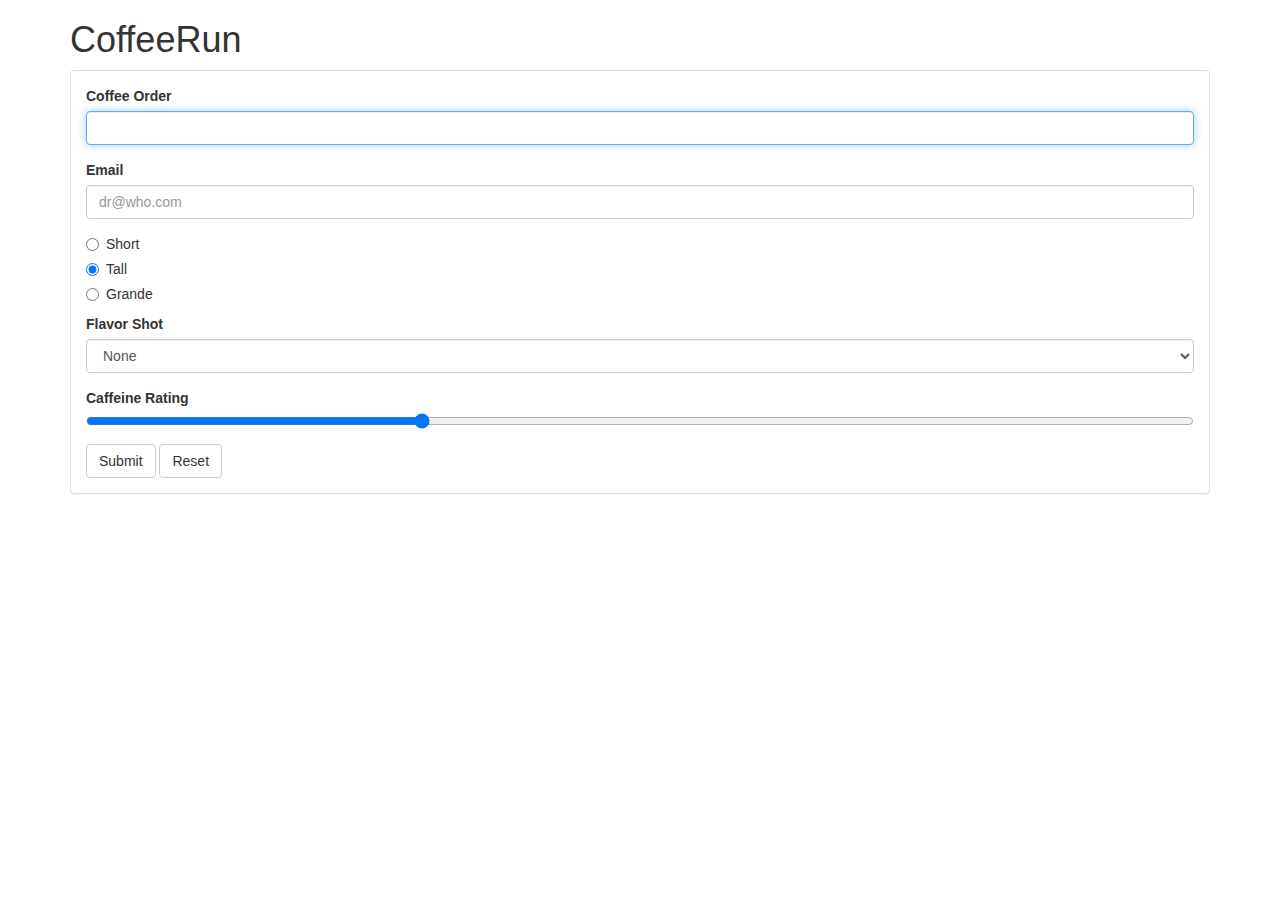
==== index.html @ f1c4be8f "Initial commit" ====
<!doctype html>
<html>
  <head>
    <meta charset="utf-8"/>
    <title>Coffee Run</title>
    <link rel="stylesheet" href="https://cdnjs.cloudflare.com/ajax/libs/twitter-bootstrap/3.3.7/css/bootstrap.min.css">
    <link rel="stylesheet" href="css/styles.css">
  </head>
  <body class="container">
    <header>
      <h1>CoffeeRun</h1>
    </header>
    <section>
      <div class="panel panel-default">
          
        <div class="panel-body">
          <form data-coffee-order="form">
            <div class="form-group">
              <label for="coffeeOrder">Coffee Order</label>
              <input class="form-control" name="coffee" id="coffeeOrder" autofocus>
            </div>
            <div class="form-group">
              <label for="emailInput">Email</label>
              <input class="form-control" type="email" name="emailAddress" id="emailInput" value="" placeholder="dr@who.com">
            </div>
            <div class="radio">
              <label>
                <input type="radio" name="size" value="short">
                Short
              </label>
            </div>
            <div class="radio">
              <label>
                <input type="radio" name="size" value="tall" checked>
                Tall
              </label>
            </div>
            <div class="radio">
              <label>
                <input type="radio" name="size" value="grande">
                Grande
              </label>
            </div>
            <div class="form-group">
              <label for="flavorShot">Flavor Shot</label>
              <select id="flavorShot" class="form-control" name="flavor">
                <option value="">None</option>
                <option value="caramel">Caramel</option>
                <option value="almond">Almond</option>
                <option value="mocha">Mocha</option>
              </select>
            </div>
            <div class="form-group">
              <label for="strengthLevel">Caffeine Rating</label>
              <input name="strength" id="strengthLevel" type="range" value="30">
            </div>
            <button type="submit" class="btn btn-default">Submit</button>
            <button type="reset" class="btn btn-default">Reset</button>
          </form>
        </div>

        <div class="orderDisplay">
            
          </div>

      </div>
    </section>
    <script
  src="https://code.jquery.com/jquery-3.2.1.min.js"></script>
    <script src="scripts/main.js" charset="utf-8"></script>
  </body>
</html>
---- css/styles.css ----
.orderList {
    border: #ccc 1px solid;
    padding: 4px;
    width: 80%;
    list-style: none;
    background: #ecf;
    transition: margin-left, .6s;
    margin-left: -54px;  
    overflow-wrap: break-word;
}
.orderList.show {
    margin-left: 5px;
}
.orderRow {
    overflow-wrap: break-word;
}
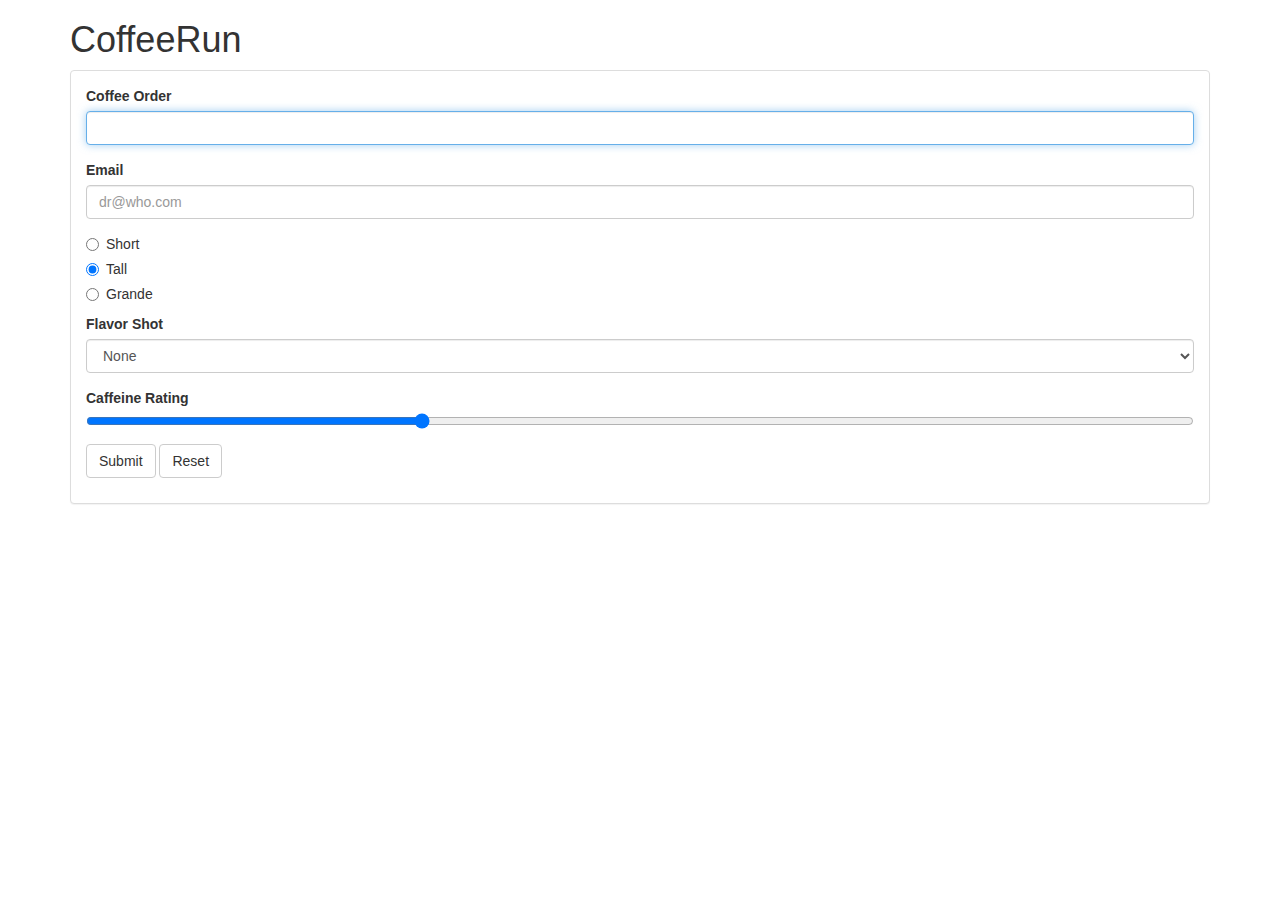
==== commit 96bb5b4d: "Make remote data return to console" ====
--- a/index.html
+++ b/index.html
@@ -44,7 +44,7 @@
             <div class="form-group">
               <label for="flavorShot">Flavor Shot</label>
               <select id="flavorShot" class="form-control" name="flavor">
-                <option value="">None</option>
+                <option value="none">None</option>
                 <option value="caramel">Caramel</option>
                 <option value="almond">Almond</option>
                 <option value="mocha">Mocha</option>
@@ -66,7 +66,7 @@
       </div>
     </section>
     <script
-  src="https://code.jquery.com/jquery-3.2.1.min.js"></script>
+  src="https://code.jquery.com/jquery-3.3.1.min.js"></script>
     <script src="scripts/main.js" charset="utf-8"></script>
   </body>
 </html>
